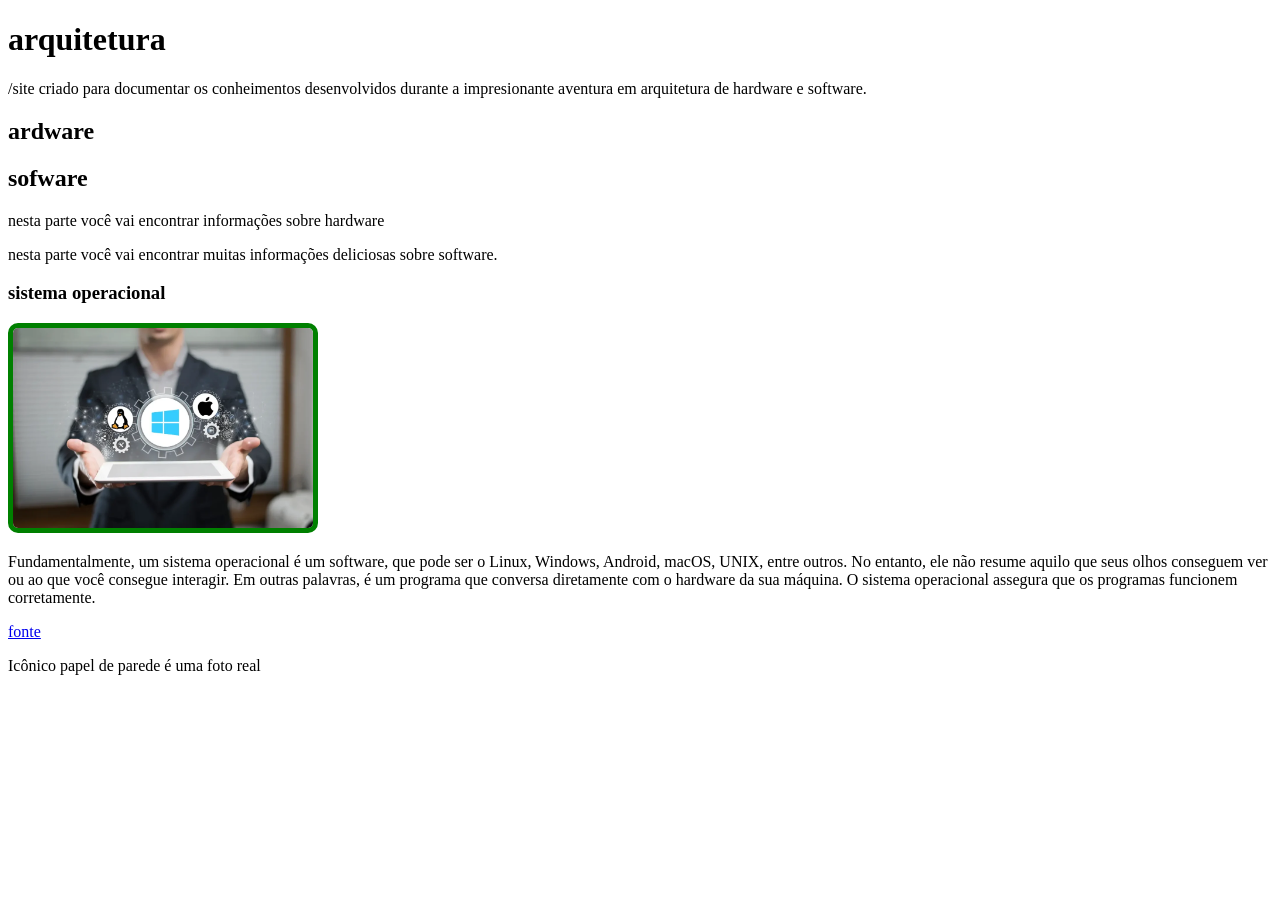
==== index.html @ 850960d4 "criamos o tópico sistemas operacionais e estilo para a imagem" ====
<!DOCTYPE html>
<html lang="en">
<head>
<link rel="stylesheet" href="style.css">
    <meta charset="UTF-8">
    <meta name="viewport" content="width=device-width, initial-scale=1.0">
    <title>Document</title>
</head>
<body>
    <h1>arquitetura</h1>
   <p>/site criado para documentar os conheimentos desenvolvidos durante a impresionante aventura em arquitetura de hardware e software.<p>
    <h2>ardware</h2>     
   <h2>sofware</h2>
    <p>nesta parte você vai encontrar informações sobre hardware</p>


    <p>nesta parte você vai encontrar muitas informações deliciosas sobre software.</p>

    <h3>sistema operacional</h3> 
    <img src="sistemasOperacionais.webp" alt="logos de diversos sistemas operacionais">
<p>Fundamentalmente, um sistema operacional é um software, que pode ser o Linux, Windows, Android, macOS, UNIX, entre outros.

    No entanto, ele não resume aquilo que seus olhos conseguem ver ou ao que você consegue interagir. Em outras palavras, é um programa que conversa diretamente com o hardware da sua máquina.
    
    O sistema operacional assegura que os programas funcionem corretamente.</p> 


    <a href="https://www.alura.com.br/artigos/sistemas-operacionais-conceito-estrutura#:~:text=Fundamentalmente%2C%20um%20sistema%20operacional%20%C3%A9,o%20hardware%20da%20sua%20m%C3%A1quina.">fonte</a>

    <p>Icônico papel de parede é uma foto real</p>
    
</body>
</html>
---- style.css ----
img{
    width: 300px;
    border:5px solid green;
    border-radius:10px;
}
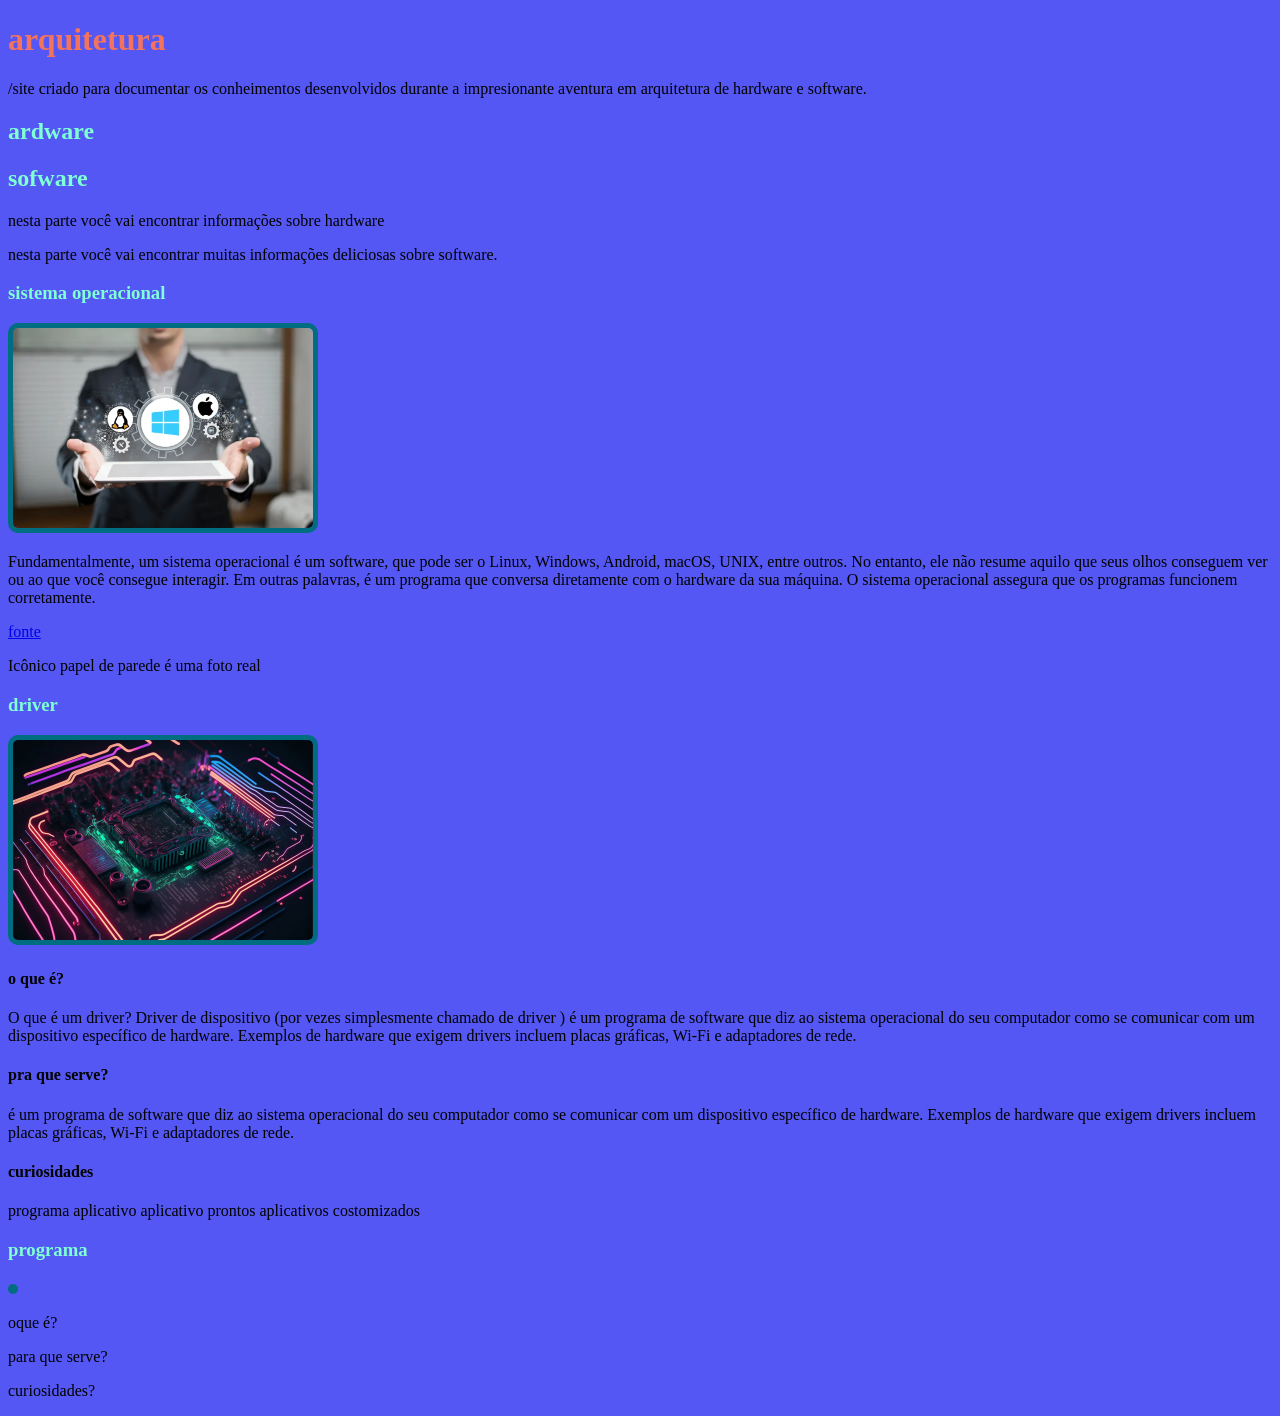
==== commit 14b6ed8e: "driver,programa,aplicativo,css" ====
--- a/index.html
+++ b/index.html
@@ -30,4 +30,25 @@
     <p>Icônico papel de parede é uma foto real</p>
     
 </body>
-</html>+</html>
+<h3>driver</h3>
+<img src="drive.webp" alt="">
+<h4>o que é?</h4>
+    O que é um driver? Driver de dispositivo (por vezes simplesmente chamado de driver ) é um programa de software que diz ao sistema operacional do seu computador como se comunicar com um dispositivo específico de hardware. Exemplos de hardware que exigem drivers incluem placas gráficas, Wi-Fi e adaptadores de rede.</p>
+<h4>pra que serve?</h4>
+ é um programa de software que diz ao sistema operacional do seu computador como se comunicar com um dispositivo específico de hardware. Exemplos de hardware que exigem drivers incluem placas gráficas, Wi-Fi e adaptadores de rede.</p>
+<h4>curiosidades</h4>
+
+programa
+aplicativo
+  aplicativo prontos
+  aplicativos costomizados
+
+  <h3>programa</h3>
+  <img src="" alt="">
+  <P>oque é?</P> 
+  <p>para que serve?</p>
+  <P>curiosidades?</P>
+  
+   
+  
--- a/style.css
+++ b/style.css
@@ -1,5 +1,31 @@
+/* CSS HEX */
+
+/*
+--mimi-pink: #ffd6ffff;
+--mauve: #e7c6ffff;
+--mauve-2: #c8b6ffff;
+--periwinkle: #b8c0ffff;
+--periwinkle-2: #bbd0ffff;
+*/
+
+body{
+    background-color:rgb(84, 87, 243)
+
+}
+
+  
 img{
     width: 300px;
-    border:5px solid green;
+    border:5px solid rgb(0, 109, 128);
     border-radius:10px;
+}
+
+h1{
+    color:rgb(243, 115, 93)
+}
+h2{
+    color:aquamarine
+}
+h3{
+    color:aquamarine
 }
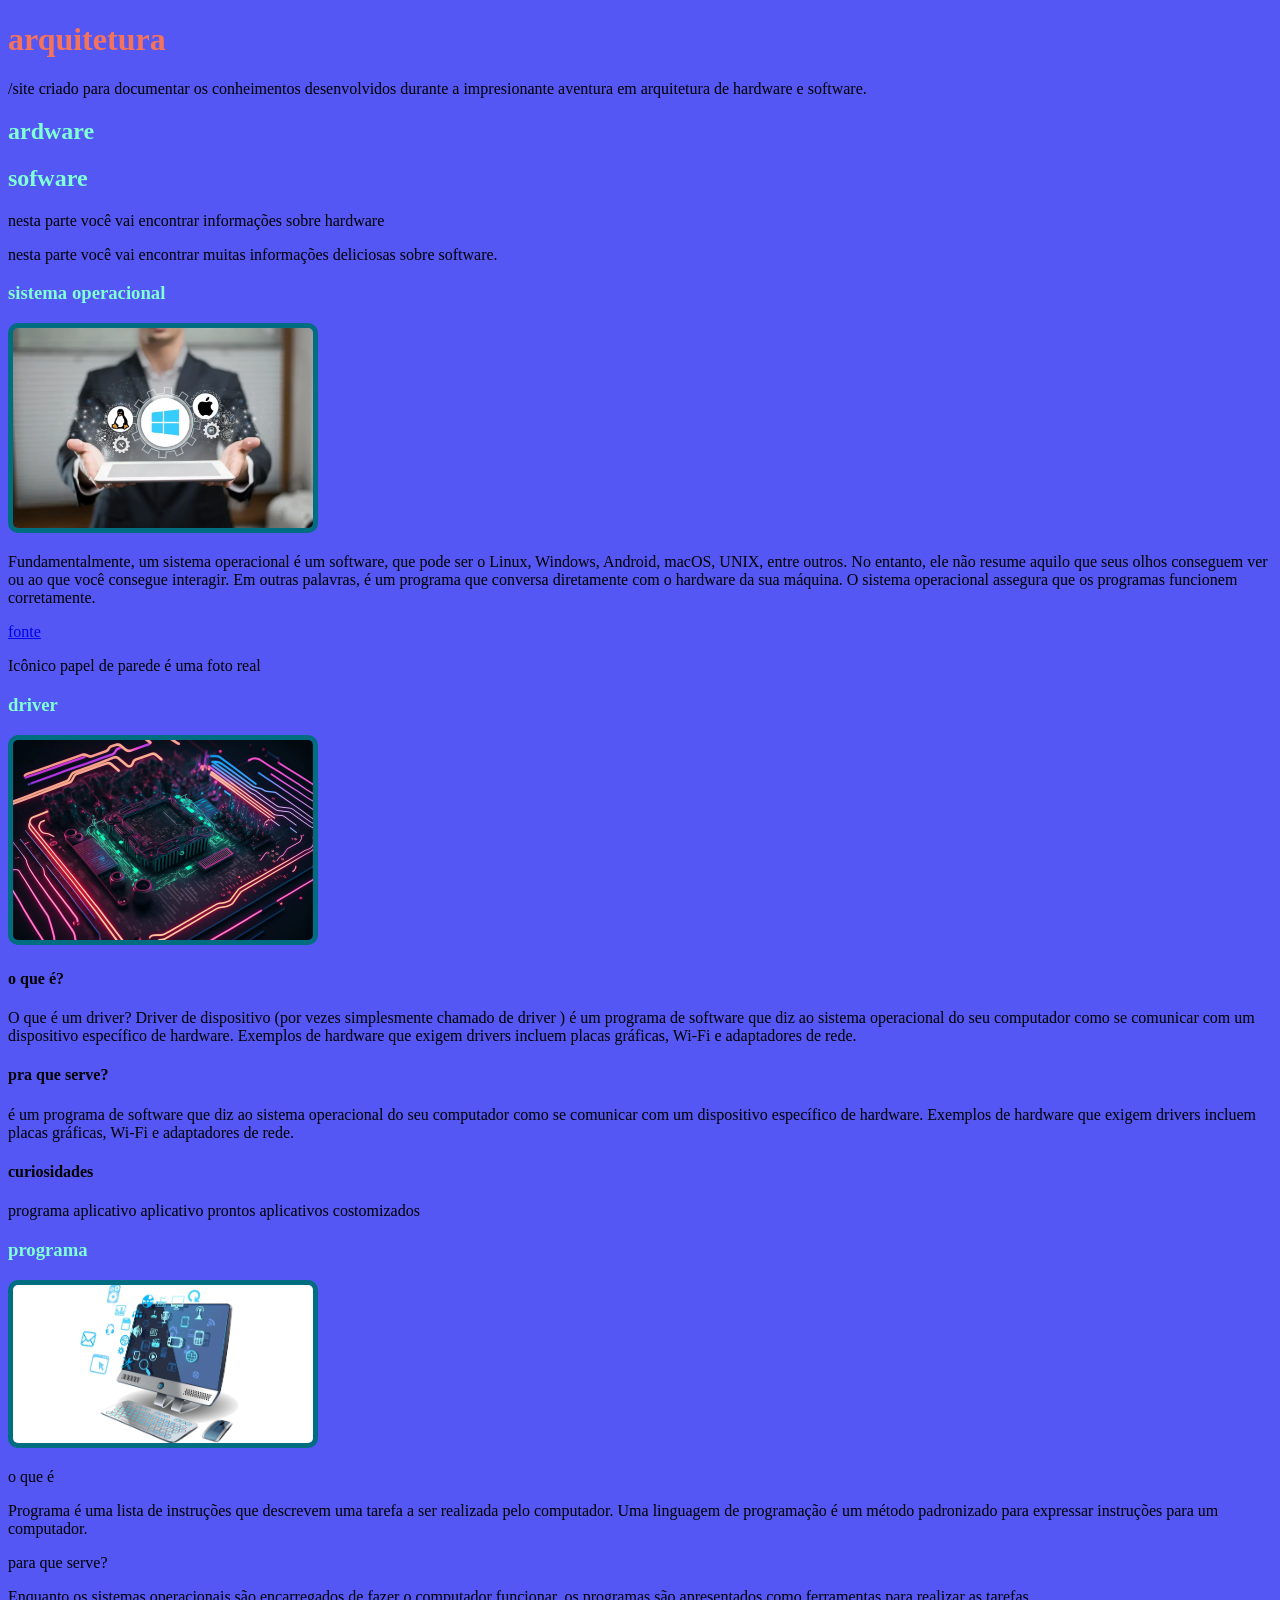
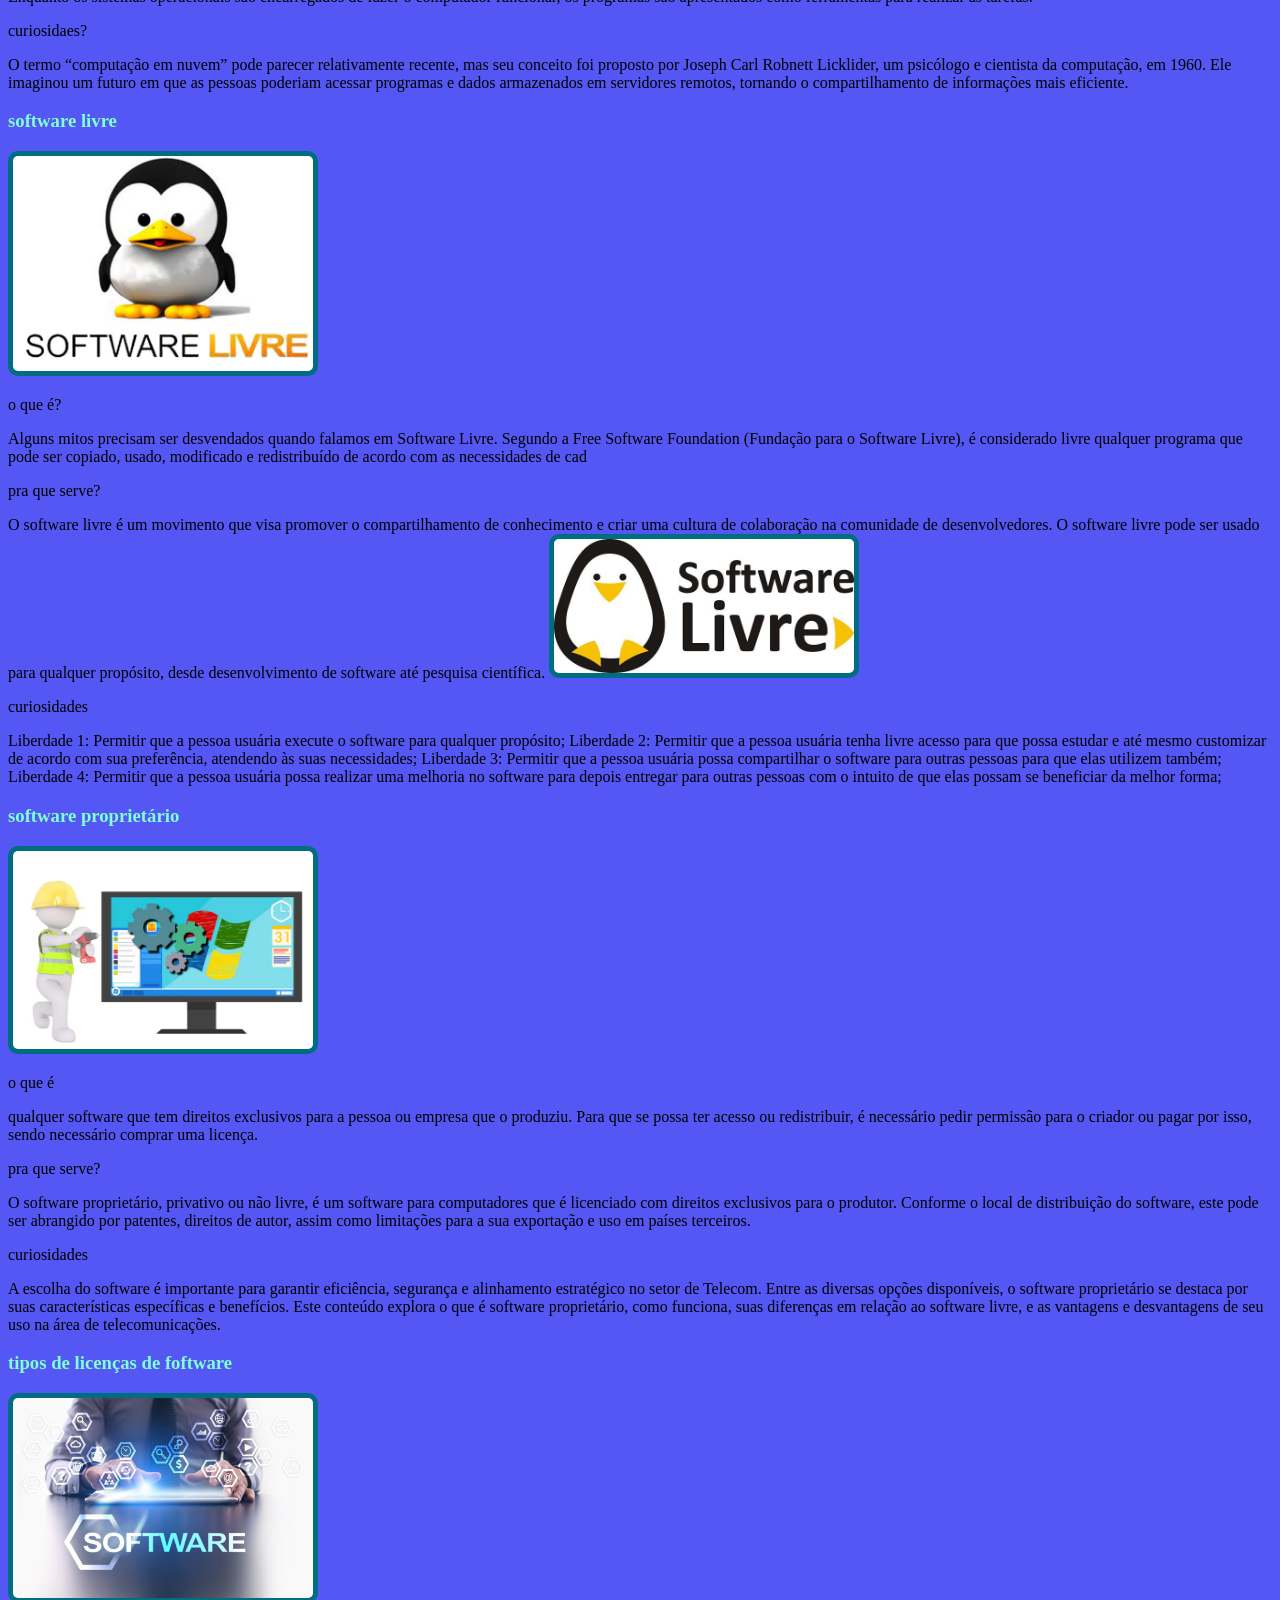
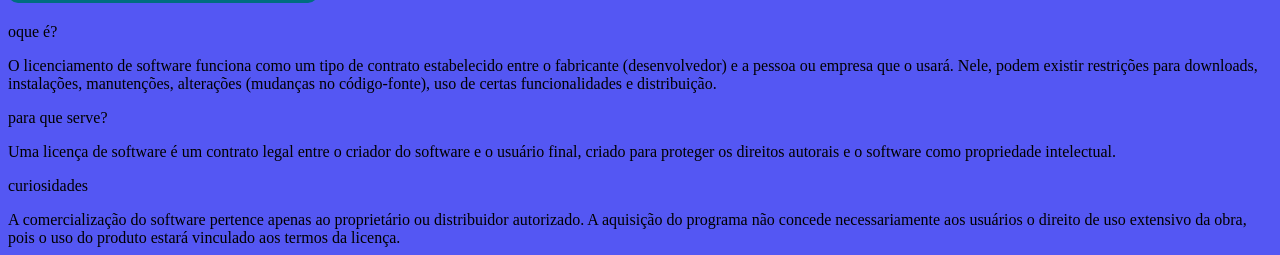
==== commit 5a101090: "adicionamos licenças de softer" ====
--- a/index.html
+++ b/index.html
@@ -45,10 +45,43 @@
   aplicativos costomizados
 
   <h3>programa</h3>
-  <img src="" alt="">
-  <P>oque é?</P> 
-  <p>para que serve?</p>
-  <P>curiosidades?</P>
-  
+  <img src="listar-todos-los-programas-instalados-en-windows-en-un-paso1.webp" alt= "">
+
+  <p>o que é</p> </P> Programa é uma lista de instruções que descrevem uma tarefa a ser realizada pelo computador. Uma linguagem de programação é um método padronizado para expressar instruções para um computador.
+
+  <p>para que serve? </p>Enquanto os sistemas operacionais são encarregados de fazer o computador funcionar, os programas são apresentados como ferramentas para realizar as tarefas.
+
+  <p>curiosidaes?</p> O termo “computação em nuvem” pode parecer relativamente recente, mas seu conceito foi proposto por Joseph Carl Robnett Licklider, um psicólogo e cientista da computação, em 1960. Ele imaginou um futuro em que as pessoas poderiam acessar programas e dados armazenados em servidores remotos, tornando o compartilhamento de informações mais eficiente.
    
+  <h3>software livre</h3>
+  <img src="2072114139softwarelivre.jpg" alt="">
+  <p> o que é? </p>Alguns mitos precisam ser desvendados quando falamos em Software Livre. Segundo a Free Software Foundation (Fundação para o Software Livre), é considerado livre qualquer programa que pode ser copiado, usado, modificado e redistribuído de acordo com as necessidades de cad
+   <p> pra que serve? </p>O software livre é um movimento que visa promover o compartilhamento de conhecimento e criar uma cultura de colaboração na comunidade de desenvolvedores. O software livre pode ser usado para qualquer propósito, desde desenvolvimento de software até pesquisa científica. 
+   <img src=" softwarelivre.jpg"  alt="">
+   <p>curiosidades</p>Liberdade 1: Permitir que a pessoa usuária execute o software para qualquer propósito;
+   Liberdade 2: Permitir que a pessoa usuária tenha livre acesso para que possa estudar e até mesmo customizar de acordo com sua preferência, atendendo às suas necessidades;
+   Liberdade 3: Permitir que a pessoa usuária possa compartilhar o software para outras pessoas para que elas utilizem também;
+   Liberdade 4: Permitir que a pessoa usuária possa realizar uma melhoria no software para depois entregar para outras pessoas com o intuito de que elas possam se beneficiar da melhor forma;
+
+   <h3>software proprietário</h3>
+   <img src="microsoft-3333264_1280.webp" alt="">
+   <p>o que é</p>qualquer software que tem direitos exclusivos para a pessoa ou empresa que o produziu. Para que se possa ter acesso ou redistribuir, é necessário pedir permissão para o criador ou pagar por isso, sendo necessário comprar uma licença.
+
+   <p>pra que serve?</p>O software proprietário, privativo ou não livre, é um software para computadores que é licenciado com direitos exclusivos para o produtor. Conforme o local de distribuição do software, este pode ser abrangido por patentes, direitos de autor, assim como limitações para a sua exportação e uso em países terceiros.
+
+   <p>curiosidades</p>A escolha do software é importante para garantir eficiência, segurança e alinhamento estratégico no setor de Telecom. Entre as diversas opções disponíveis, o software proprietário se destaca por suas características específicas e benefícios. 
+
+Este conteúdo explora o que é software proprietário, como funciona, suas diferenças em relação ao software livre, e as vantagens e desvantagens de seu uso na área de telecomunicações.
+
+<h3>tipos de licenças de foftware</h3>
+ <img src="tipos-de-licencas-de-software.jpg" alt="">
+
+ <p>oque é?</p>O licenciamento de software funciona como um tipo de contrato estabelecido entre o fabricante (desenvolvedor) e a pessoa ou empresa que o usará. Nele, podem existir restrições para downloads, instalações, manutenções, alterações (mudanças no código-fonte), uso de certas funcionalidades e distribuição.
+
+ <p>para que serve?</p>Uma licença de software é um contrato legal entre o criador do software e o usuário final, criado para proteger os direitos autorais e o software como propriedade intelectual.
+
+ <p>curiosidades</p>A comercialização do software pertence apenas ao proprietário ou distribuidor autorizado. A aquisição do programa não concede necessariamente aos usuários o direito de uso extensivo da obra, pois o uso do produto estará vinculado aos termos da licença.
+
+
+
   
